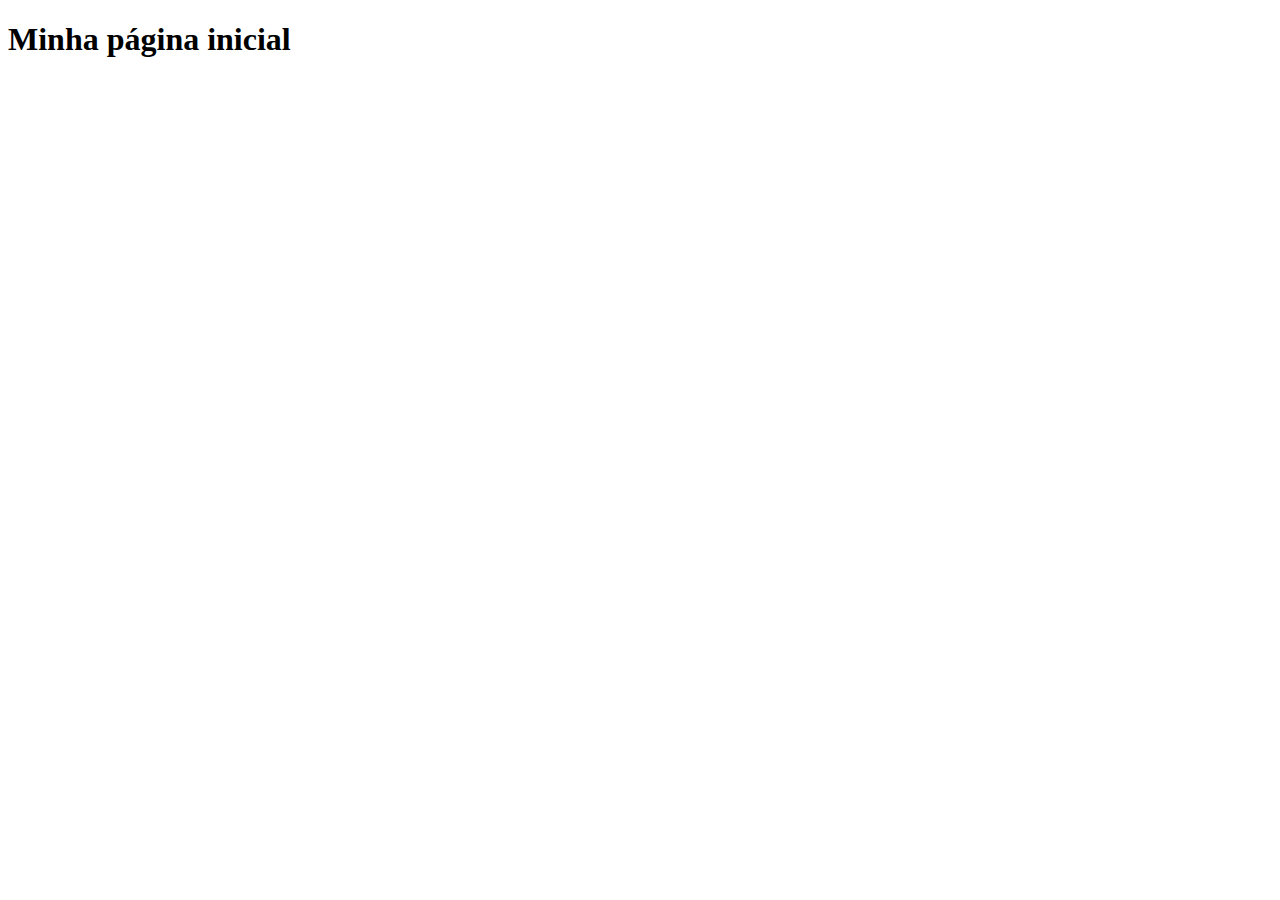
==== index.html @ fe2b096b "removendo tag link de css" ====
<!DOCTYPE html>
<!--[if lt IE 7]>      <html class="no-js lt-ie9 lt-ie8 lt-ie7"> <![endif]-->
<!--[if IE 7]>         <html class="no-js lt-ie9 lt-ie8"> <![endif]-->
<!--[if IE 8]>         <html class="no-js lt-ie9"> <![endif]-->
<!--[if gt IE 8]><!-->
<html class="no-js">
<!--<![endif]-->

<head>
    <meta charset="utf-8">
    <meta http-equiv="X-UA-Compatible" content="IE=edge">
    <title>Curso De Git e GitHub</title>
    <meta name="description" content="">
    <meta name="viewport" content="width=device-width, initial-scale=1">

</head>

<body>
    <!--[if lt IE 7]>
            <p class="browsehappy">You are using an <strong>outdated</strong> browser. Please <a href="#">upgrade your browser</a> to improve your experience.</p>
        <![endif]-->
    <h1>Minha página inicial</h1>

    <script src="" async defer></script>
</body>

</html>
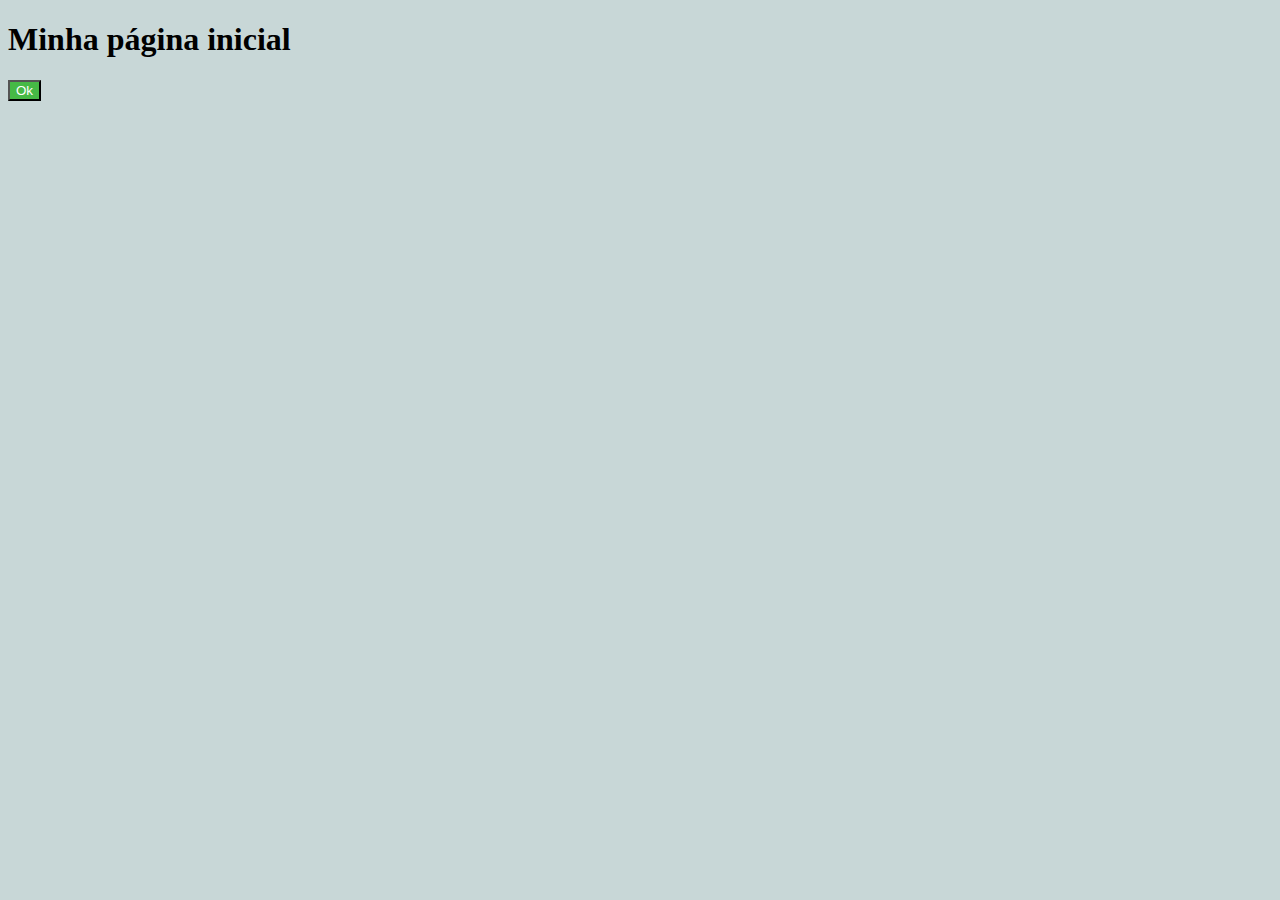
==== commit 71f30f53: "inclusao do botao" ====
--- a/index.html
+++ b/index.html
@@ -9,6 +9,7 @@
 <head>
     <meta charset="utf-8">
     <meta http-equiv="X-UA-Compatible" content="IE=edge">
+    <link rel="stylesheet" href="css/main.css">
     <title>Curso De Git e GitHub</title>
     <meta name="description" content="">
     <meta name="viewport" content="width=device-width, initial-scale=1">
@@ -20,7 +21,7 @@
             <p class="browsehappy">You are using an <strong>outdated</strong> browser. Please <a href="#">upgrade your browser</a> to improve your experience.</p>
         <![endif]-->
     <h1>Minha página inicial</h1>
-
+    <button class="btok" type="button">Ok</button>
     <script src="" async defer></script>
 </body>
 
--- a/css/main.css
+++ b/css/main.css
@@ -0,0 +1,8 @@
+* {
+    background-color: rgba(200, 215, 215, 5);
+}
+
+.btok {
+    background-color: rgb(70, 185, 70);
+    color: #ffffff;
+}